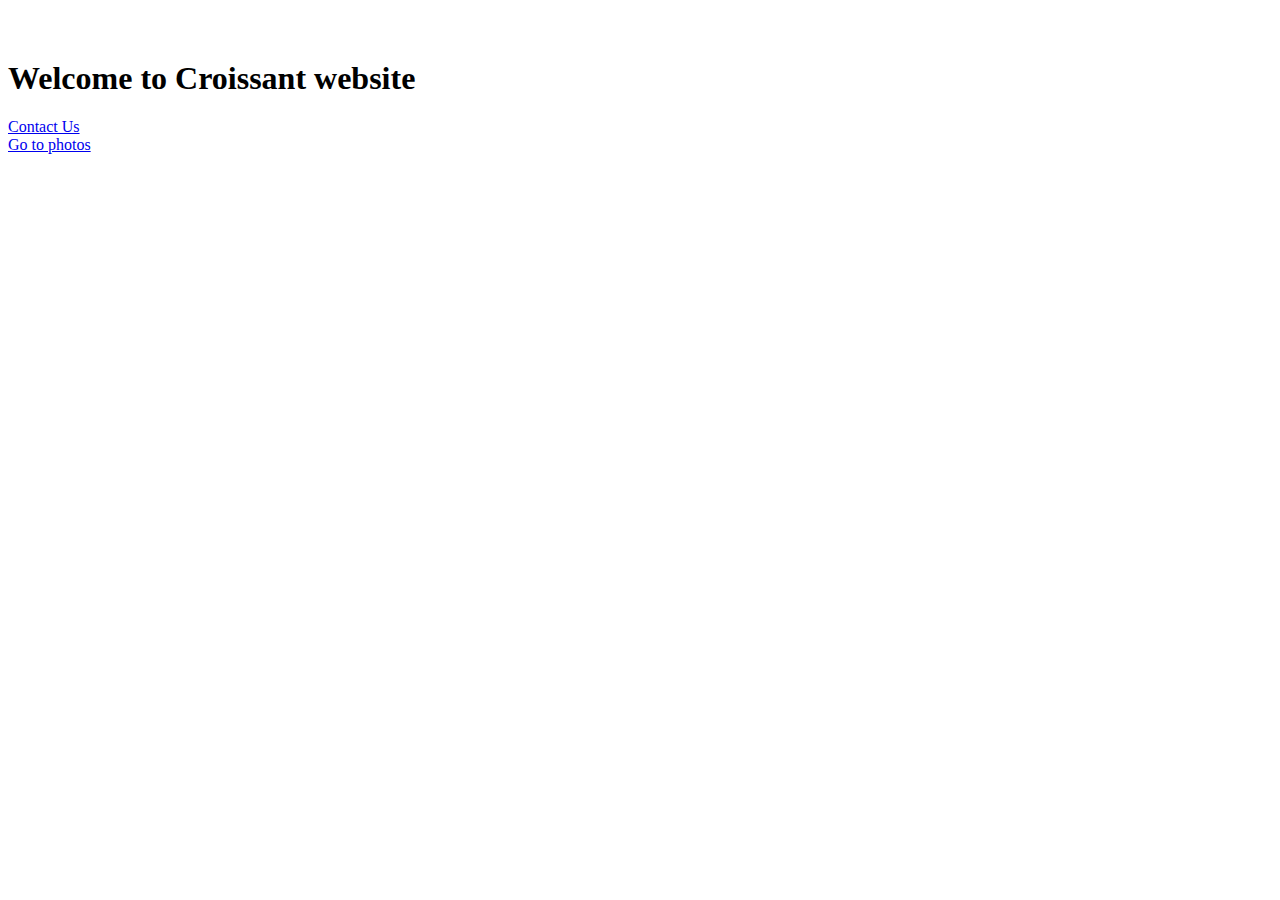
==== index.html @ 06eb8b4b "Croissant Challenge" ====
<!DOCTYPE html>
<html lang="en">
  <head>
    <meta charset="UTF-8" />
    <meta http-equiv="X-UA-Compatible" content="IE=edge" />
    <meta name="viewport" content="width=device-width, initial-scale=1.0" />
    <link
      href="https://cdn.jsdelivr.net/npm/bootstrap@5.2.1/dist/css/bootstrap.min.css"
      rel="stylesheet"
      integrity="sha384-iYQeCzEYFbKjA/T2uDLTpkwGzCiq6soy8tYaI1GyVh/UjpbCx/TYkiZhlZB6+fzT"
      crossorigin="anonymous"
    />
    <link rel="stylesheet" href="src/styles.css" />
    <title>Croissant</title>
  </head>
  <body>
    <div class="container">
      <h1>Welcome to Croissant website</h1>
      <a href="contact.html">Contact Us</a>
      <br />
      <a href="photo.html">Go to photos</a>
    </div>
  </body>
</html>
---- src/styles.css ----
body {
  margin-top: 60px;
}
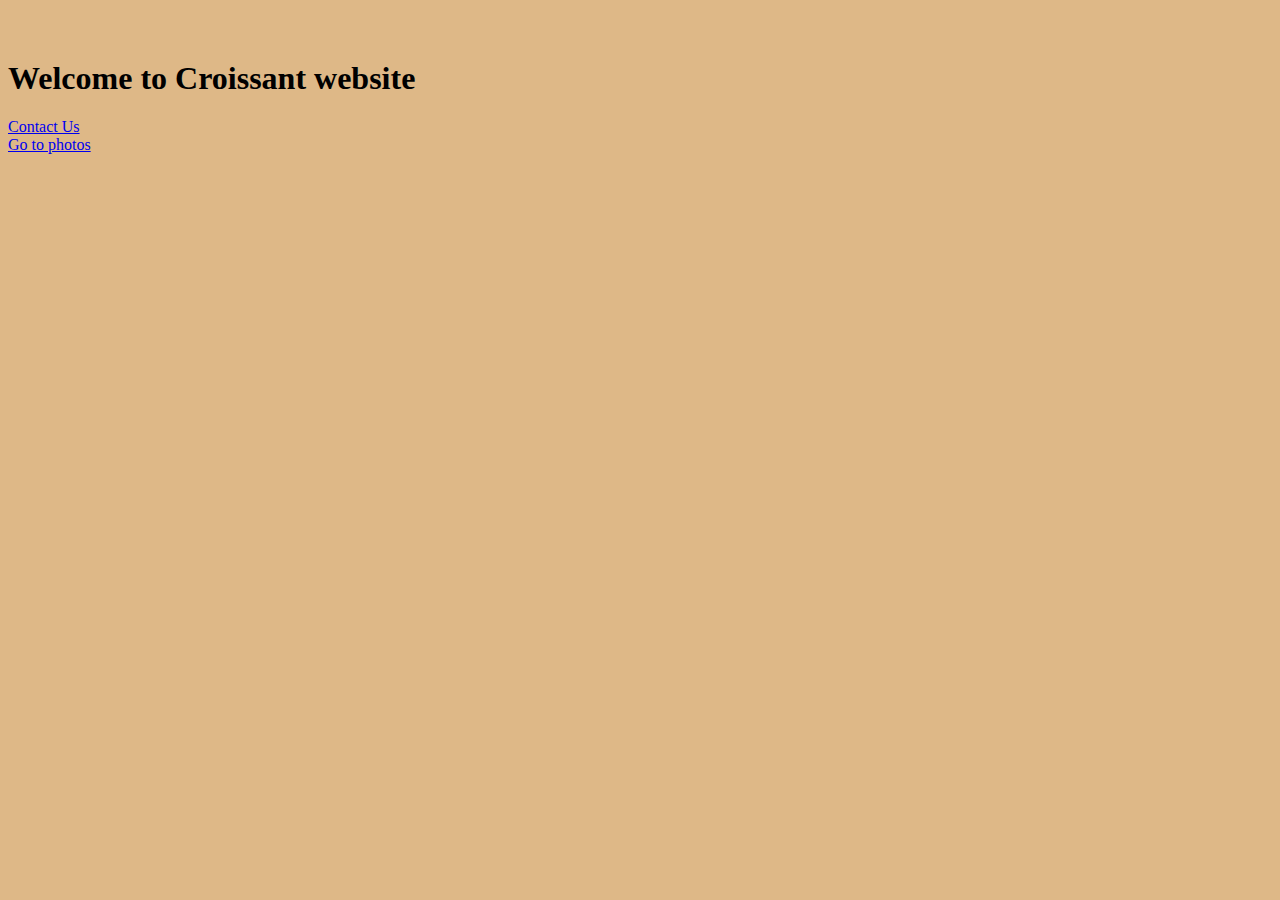
==== commit fa5f1830: "Updated CSS" ====
--- a/index.html
+++ b/index.html
@@ -13,7 +13,7 @@
     <link rel="stylesheet" href="src/styles.css" />
     <title>Croissant</title>
   </head>
-  <body>
+  <body class="index">
     <div class="container">
       <h1>Welcome to Croissant website</h1>
       <a href="contact.html">Contact Us</a>
--- a/src/styles.css
+++ b/src/styles.css
@@ -1,3 +1,6 @@
 body {
   margin-top: 60px;
 }
+.index {
+  background-color: burlywood;
+}
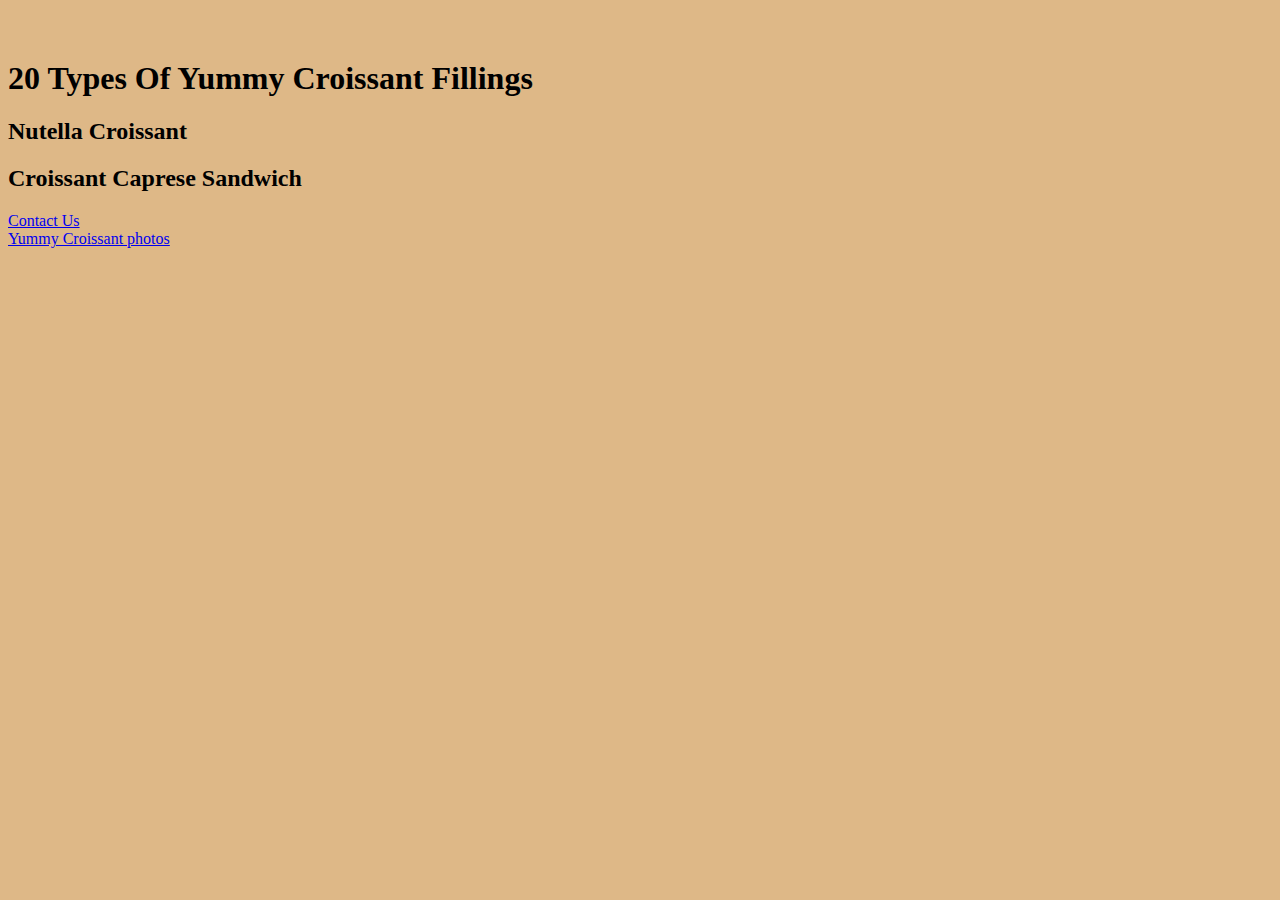
==== commit f553358c: "Improved SEO" ====
--- a/index.html
+++ b/index.html
@@ -4,6 +4,11 @@
     <meta charset="UTF-8" />
     <meta http-equiv="X-UA-Compatible" content="IE=edge" />
     <meta name="viewport" content="width=device-width, initial-scale=1.0" />
+
+    <meta
+      name="description"
+      content="You can order, buy and taste types of croissant filling on Yummy Croissant"
+    />
     <link
       href="https://cdn.jsdelivr.net/npm/bootstrap@5.2.1/dist/css/bootstrap.min.css"
       rel="stylesheet"
@@ -11,14 +16,16 @@
       crossorigin="anonymous"
     />
     <link rel="stylesheet" href="src/styles.css" />
-    <title>Croissant</title>
+    <title>Types of Croissant filling | Yummy Croissant</title>
   </head>
   <body class="index">
     <div class="container">
-      <h1>Welcome to Croissant website</h1>
+      <h1 class="text-center">20 Types Of Yummy Croissant Fillings</h1>
+      <h2>Nutella Croissant</h2>
+      <h2>Croissant Caprese Sandwich</h2>
       <a href="contact.html">Contact Us</a>
       <br />
-      <a href="photo.html">Go to photos</a>
+      <a href="photo.html">Yummy Croissant photos</a>
     </div>
   </body>
 </html>
